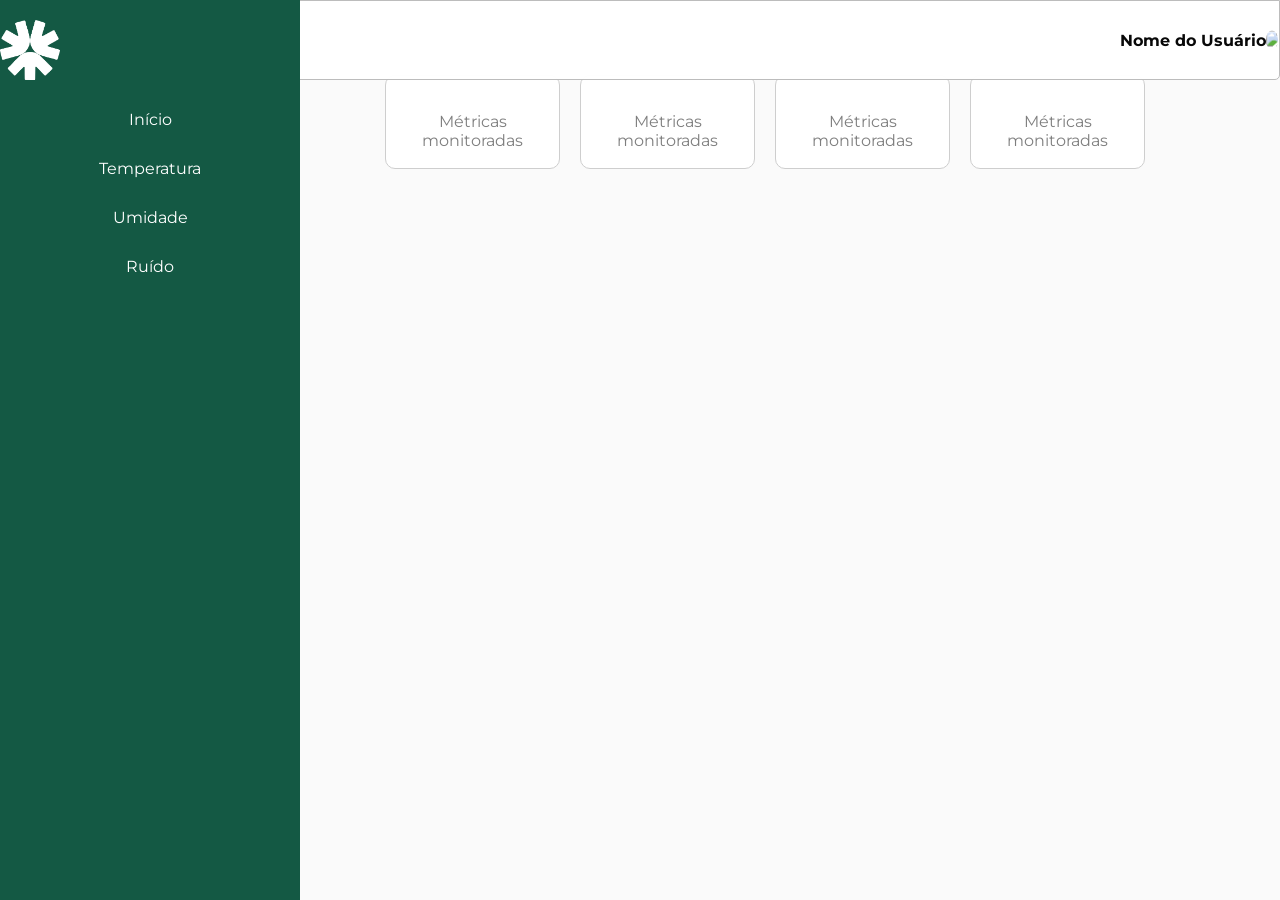
==== DashBoard/index.html @ ae6cce40 "entrar e cadastro botões modificados e dashboard em produção" ====
<!DOCTYPE html>
<html lang="en">

<head>
    <meta charset="UTF-8">
    <meta name="viewport" content="width=device-width, initial-scale=1.0">
    <title>YouWell - Dash</title>
    <link rel="stylesheet" href="https://cdn.jsdelivr.net/npm/bootstrap-icons@1.13.1/font/bootstrap-icons.min.css">
    <link href="https://fonts.googleapis.com/css2?family=Montserrat:wght@600&display=swap" rel="stylesheet">
    <link href="img/Sem título.png" rel="icon">
    <link href="style.css" rel="stylesheet">
</head>

<body>
    <header id="header">
        <div class="user">
            <h1 class="nome">Nome do Usuário</h1> <img
                src="https://i1-e.pinimg.com/736x/7c/fb/92/7cfb9240b1337cf4642ecc7945d69bf2.jpg" class="perfil">
        </div>
    </header>

    <nav class="menu-lateral">
        <ul>
            <img src="img/Sem título2.png" class="logo-menu">
            <li><a href="#">Início</a></li>
            <li><a href="#">Temperatura</a></li>
            <li><a href="#">Umidade</a></li>
            <li><a href="#">Ruído</a></li>
        </ul>
    </nav>

    <!-- Conteúdo Principal -->
    <div class="conteudo">
        <div class="containerj">
            <div class="janelinha2">
                <div class="janelinha">
                    <span class="detalhes "></span><br>
                    <span class="outro">Métricas monitoradas</span>
                </div>
            </div>

            <div class="janelinha2">
                <div class="janelinha">
                    <span class="detalhes"></span><br>
                    <span class="outro">Métricas monitoradas</span>
                </div>
            </div>

            <div class="janelinha2">
                <div class="janelinha">
                    <span class="detalhes"></span><br>
                    <span class="outro">Métricas monitoradas</span>
                </div>
            </div>

            <div class="janelinha2">
                <div class="janelinha">
                    <span class="detalhes"></span><br>
                    <span class="outro">Métricas monitoradas</span>
                </div>
            </div>
        </div>
            
    </div>
    </div>


</body>

</html>
---- DashBoard/style.css ----
* {
    padding: 0;
    margin: 0;
}

/* fonte para a página inteira */
body {
    font-family: 'Montserrat', sans-serif;
    overflow-x: hidden;
    touch-action: pan-y;
    display: flex;
    background-color: #fafafa;
}

.logo-menu {
    display: flex;
    justify-self: center;
    width: 20%;
    padding-bottom: 5%;
}

.menu-lateral {
    height: 100vh;
    width: 300px;
    background-color: #145944;
    position: fixed;
    left: 0;
    top: 0;
    padding-top: 20px;
    z-index: 3;
}

.menu-lateral ul {
    list-style-type: none;
    padding: 0;
}

.menu-lateral ul li a {
    display: block;
    padding: 15px;
    text-decoration: none;
    color: white;
    text-align: center;
    transition: 0.3s ease-in-out;
}

.menu-lateral ul li a:hover {
    background-color: #1e9672;
    margin-left: 60px;
    margin-right: 60px;
    border-radius: 6px;

}

/* Espaçamento para o conteúdo não ficar atrás do menu */
.conteudo {
    margin-left: 250px;
    padding: 20px;
    width: 100%;
}

/* Header */
#header {
    border-radius: 0px 0px 5px 5px;
    z-index: 2;
    position: fixed;
    top: 0;
    left: 0;
    width: 100%;
    height: 80px;
    opacity: 0.97;
    background: #ffffff;
    color: white;
    display: flex;
    align-items: center;
    padding: 0 30px;
    box-sizing: border-box;
    transition: top 0.3s;
    border: 1px solid #bababa;

}

.perfil {
    margin-right: 3%;
    border-radius: 50%;
    margin-left: 2%;
    width: 8%;
}

.user {
    display: flex;
    flex-direction: row;
    gap: 10px;
    position: absolute;
    right: 0;
    top: 50%;
    transform: translateY(-50%);
}

.nome {
    align-items: center;
    display: flex;
    justify-content: center;
    text-align: center;
    border-radius: 10px;
    font-size: 100%;
    max-width: 120px;
    color: black;
    white-space: nowrap;
    margin: 0;
    flex-shrink: 0;
    box-sizing: border-box;
    margin-left: auto;
}

.buttonenterheader:hover {
    border: 1px solid #ffff;
    color: #ffff;
    background-color: #145944;
}

/* nome da empresa header */

.empresa3 {
    margin-left: 10%;
    font-size: 300%;
    font-family: 'Seona', sans-serif;
    color: #145944;
}

.empresa4 {
    font-family: 'Montserrat', sans-serif;
    font-size: 250%;
    color: #24213e;
}

/* logo empresa header */
.logoheader {
    height: 80%;
}

.containerj {
    padding-top: 5%;
    justify-content: center;
    display: flex;
    gap: 20px;
    /* espaço entre elas */
}

.janelinha {
    color: rgb(126, 126, 126);
    border: 1px solid rgb(206, 206, 206);
    border-radius: 10px;
    margin-top: 3%;
    padding: 3%;
    background-color: #ffffff;

    padding-top: 10%;
    padding-bottom: 10%;
    padding-left: 20%;
    padding-right: 20%;
}

.janelinha2 {
    text-align: center;
    display: flex;
    justify-content: center;
}
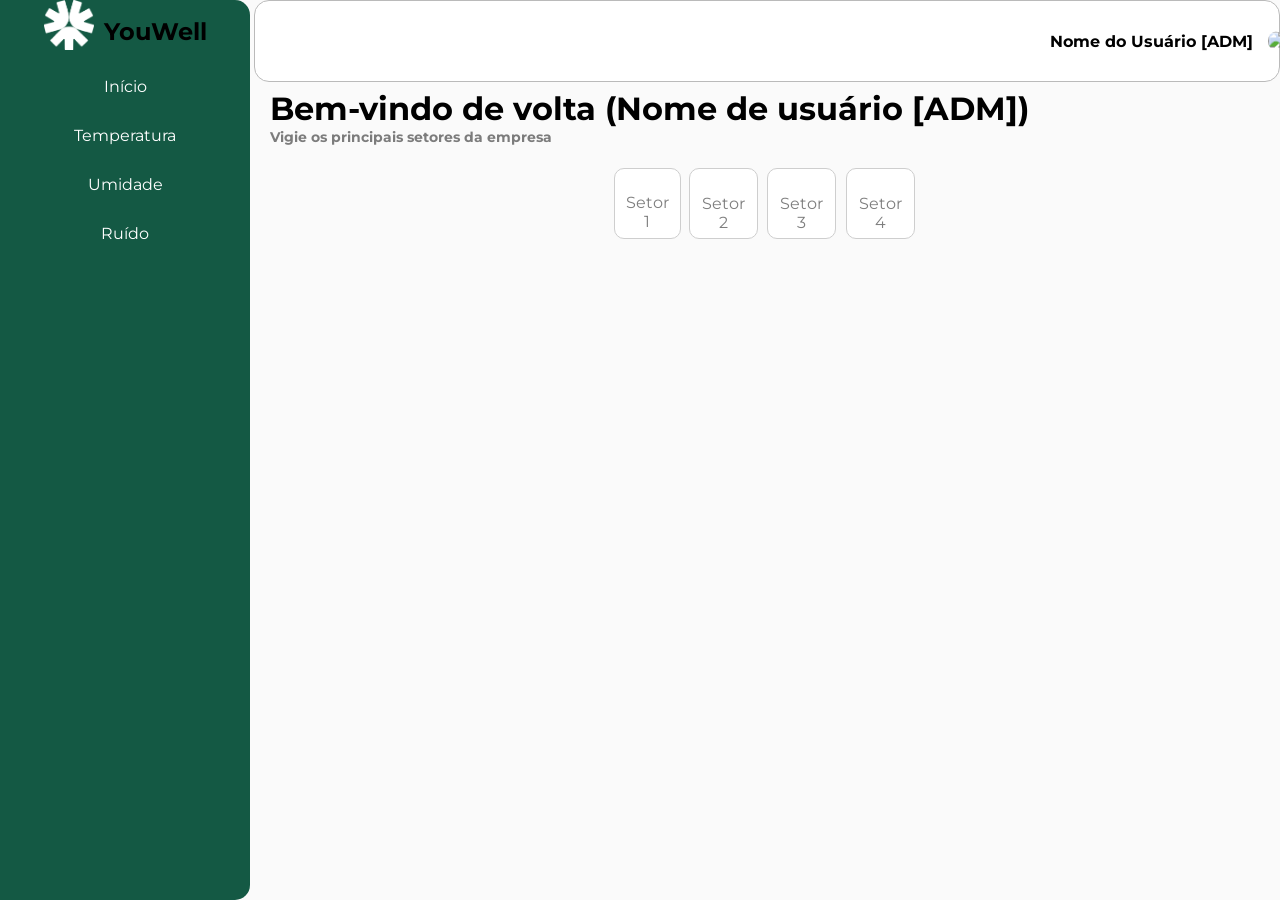
==== commit 14f05279: "DashBoard" ====
--- a/DashBoard/index.html
+++ b/DashBoard/index.html
@@ -14,14 +14,17 @@
 <body>
     <header id="header">
         <div class="user">
-            <h1 class="nome">Nome do Usuário</h1> <img
+            <h1 class="nome">Nome do Usuário [ADM]</h1> <img
                 src="https://i1-e.pinimg.com/736x/7c/fb/92/7cfb9240b1337cf4642ecc7945d69bf2.jpg" class="perfil">
         </div>
     </header>
 
     <nav class="menu-lateral">
         <ul>
-            <img src="img/Sem título2.png" class="logo-menu">
+            <div class="Logo">
+                <img src="img/Sem título2.png" class="logo-menu">
+                <h1>YouWell</h1>
+            </div>
             <li><a href="#">Início</a></li>
             <li><a href="#">Temperatura</a></li>
             <li><a href="#">Umidade</a></li>
@@ -31,36 +34,38 @@
 
     <!-- Conteúdo Principal -->
     <div class="conteudo">
+        <h1 class="TextoBoas">Bem-vindo de volta (Nome de usuário [ADM])</h1>
+        <h1 class="TextoOla">Vigie os principais setores da empresa</h1>
         <div class="containerj">
             <div class="janelinha2">
                 <div class="janelinha">
                     <span class="detalhes "></span><br>
-                    <span class="outro">Métricas monitoradas</span>
+                    <span class="outro">Setor 1 </span>
                 </div>
             </div>
 
             <div class="janelinha2">
                 <div class="janelinha">
                     <span class="detalhes"></span><br>
-                    <span class="outro">Métricas monitoradas</span>
+                    <span class="outro">Setor 2</span>
                 </div>
             </div>
 
             <div class="janelinha2">
                 <div class="janelinha">
                     <span class="detalhes"></span><br>
-                    <span class="outro">Métricas monitoradas</span>
+                    <span class="outro">Setor 3</span>
                 </div>
             </div>
 
             <div class="janelinha2">
                 <div class="janelinha">
                     <span class="detalhes"></span><br>
-                    <span class="outro">Métricas monitoradas</span>
+                    <span class="outro">Setor 4</span>
                 </div>
             </div>
         </div>
-            
+
     </div>
     </div>
 
--- a/DashBoard/style.css
+++ b/DashBoard/style.css
@@ -1,6 +1,10 @@
 * {
     padding: 0;
     margin: 0;
+}
+:root{
+    --cor-principal: #145944;
+    --cor-hover: #1e9672;
 }
 
 /* fonte para a página inteira */
@@ -12,22 +16,27 @@
     background-color: #fafafa;
 }
 
+.Logo {
+    display: flex;
+    align-items: center;
+    justify-content: center;
+    gap: 4%;
+}
+
 .logo-menu {
     display: flex;
-    justify-self: center;
     width: 20%;
     padding-bottom: 5%;
 }
 
 .menu-lateral {
     height: 100vh;
-    width: 300px;
-    background-color: #145944;
+    width: 250px;
+    background-color: var(--cor-principal);
     position: fixed;
     left: 0;
     top: 0;
-    padding-top: 20px;
-    z-index: 3;
+    border-radius: 0px 15px 15px 0px;
 }
 
 .menu-lateral ul {
@@ -61,23 +70,16 @@
 
 /* Header */
 #header {
-    border-radius: 0px 0px 5px 5px;
+    border-radius: 15px;
     z-index: 2;
     position: fixed;
-    top: 0;
-    left: 0;
-    width: 100%;
+    right: 0;
+    width: 80%;
     height: 80px;
-    opacity: 0.97;
     background: #ffffff;
     color: white;
-    display: flex;
     align-items: center;
-    padding: 0 30px;
-    box-sizing: border-box;
-    transition: top 0.3s;
     border: 1px solid #bababa;
-
 }
 
 .perfil {
@@ -104,7 +106,6 @@
     text-align: center;
     border-radius: 10px;
     font-size: 100%;
-    max-width: 120px;
     color: black;
     white-space: nowrap;
     margin: 0;
@@ -139,8 +140,20 @@
     height: 80%;
 }
 
+.TextoBoas {
+    padding-top: 7%;
+    display: flex;
+    justify-self: center;
+}
+.TextoOla{
+    display: flex;
+    justify-self: center;
+    font-size: 90%;
+    color: #7c7c7c;
+}
+
 .containerj {
-    padding-top: 5%;
+    padding-top: 2%;
     justify-content: center;
     display: flex;
     gap: 20px;
